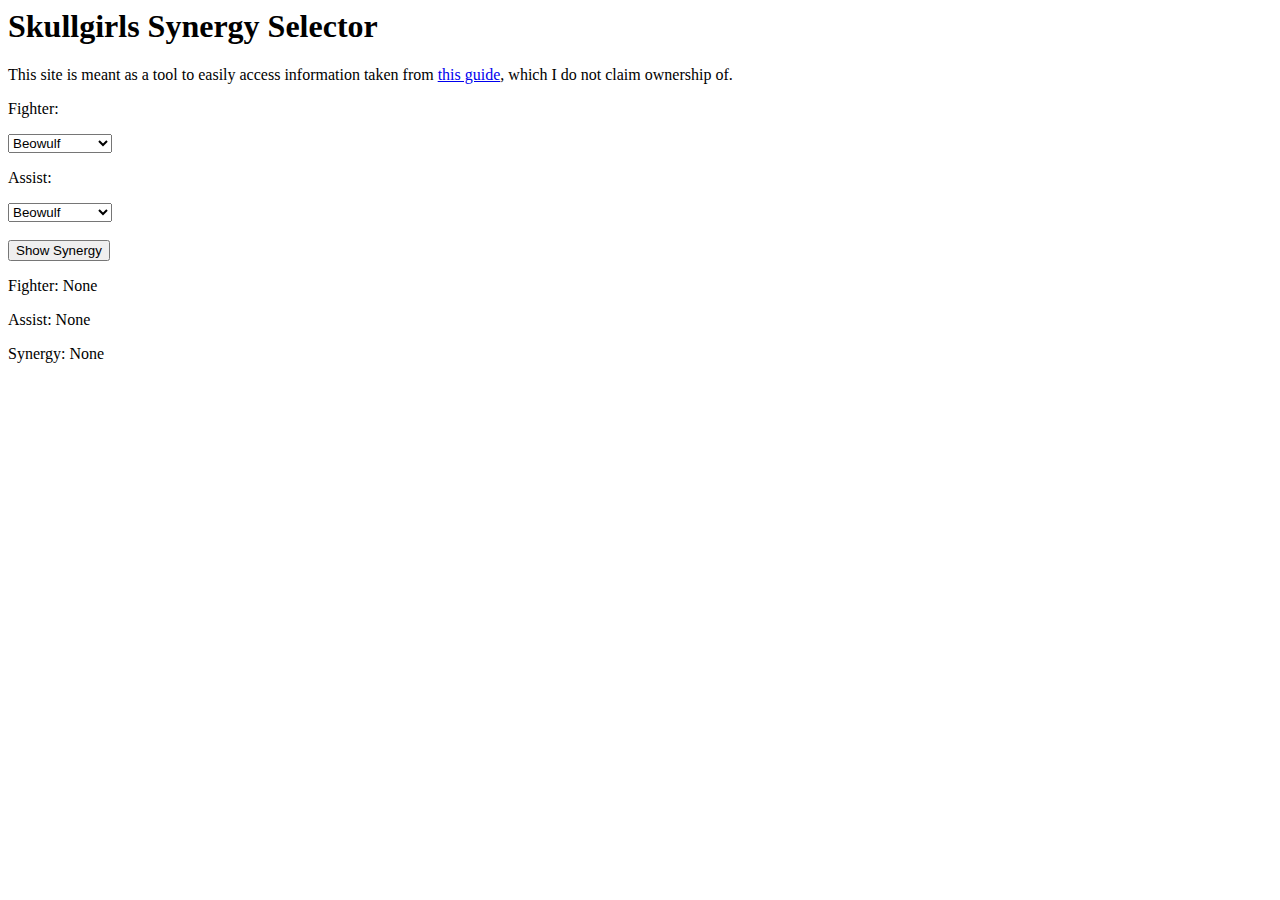
==== index.html @ 9c27d016 "Rename Site.html to index.html" ====
<html>

    <head>

    </head>

    <body>

        <h1>Skullgirls Synergy Selector</h1>

        <p>This site is meant as a tool to easily access information taken from <a href="https://sites.google.com/view/sgteamguide/introduction?authuser=0">this guide</a>, which I do not claim ownership of.</p>

        <div>
            <p>Fighter:</p>
            <select name="Fighter" id="FighterIn">
                <option value="1">Beowulf</option>
                <option value="2">Big Band</option>
                <option value="3">Cerebella</option>
                <option value="4">Double</option>
                <option value="5">Eliza</option>
                <option value="6">Filia</option>
                <option value="7">Ms. Fortune</option>
                <option value="8">Fukua</option>
                <option value="9">Painwheel</option>
                <option value="10">Parasoul</option>
                <option value="11">Peacock</option>
                <option value="12">Robo Fortune</option>
                <option value="13">Squigly</option>
                <option value="14">Valentine</option>
                <option value="15">Annie</option>
                <option value="16">Umbrella</option>
            </select>
            
            <p>Assist:</p>
            <select name="Assist" id="AssistIn">
                <option value="1">Beowulf</option>
                <option value="2">Big Band</option>
                <option value="3">Cerebella</option>
                <option value="4">Double</option>
                <option value="5">Eliza</option>
                <option value="6">Filia</option>
                <option value="7">Ms. Fortune</option>
                <option value="8">Fukua</option>
                <option value="9">Painwheel</option>
                <option value="10">Parasoul</option>
                <option value="11">Peacock</option>
                <option value="12">Robo Fortune</option>
                <option value="13">Squigly</option>
                <option value="14">Valentine</option>
                <option value="15">Annie</option>
                <option value="16">Umbrella</option>
            </select>
        </div>

        <br>
        <button type="button" onclick="showSynergy()">Show Synergy</button><br>

        <p id="FighterOut">Fighter: None</p>
        <p id="AssistOut">Assist: None</p>
        <p id="SynergyOut">Synergy: None</p>

        <script src="CharInfo.js"></script>
    </body>
</html>
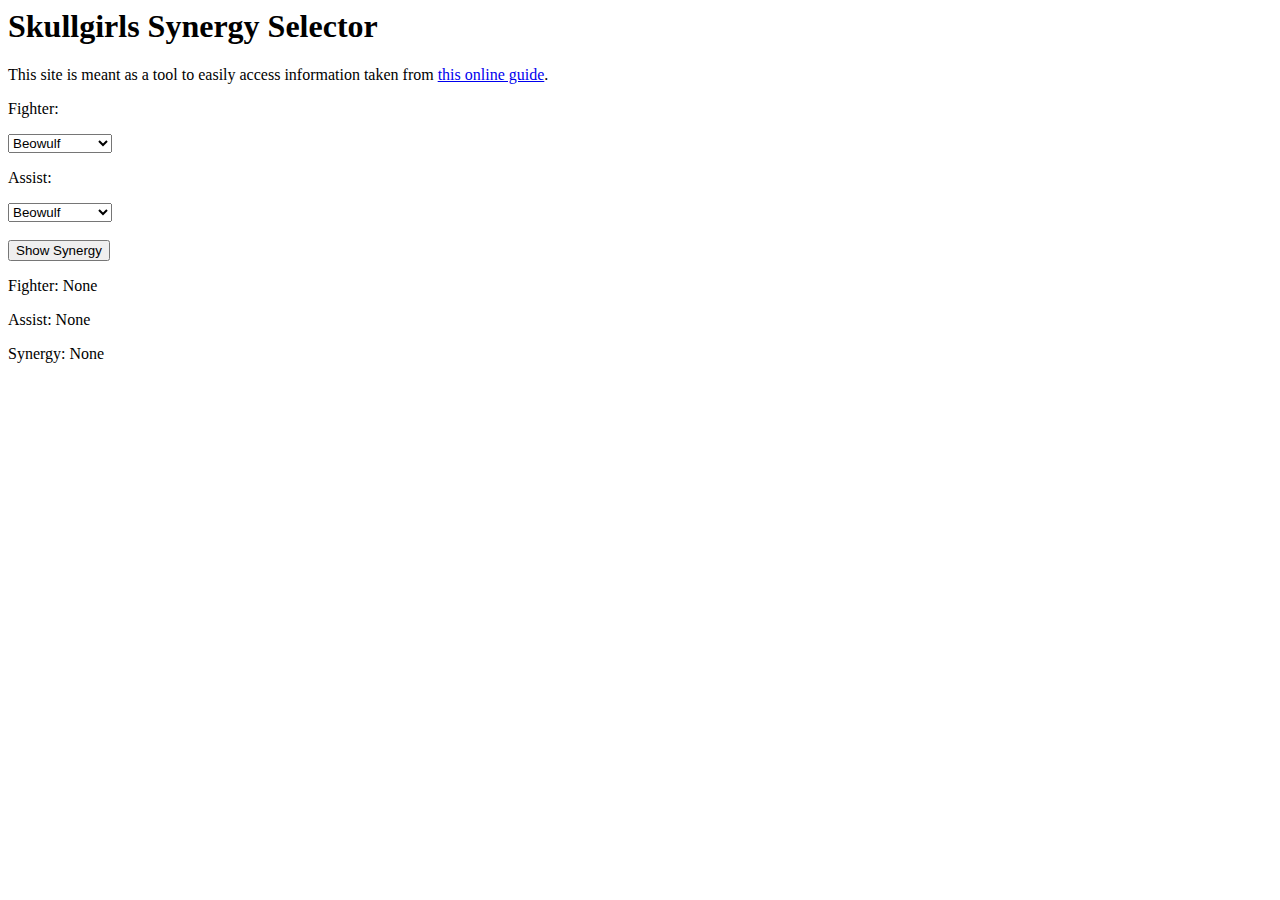
==== commit a5444bf3: "Update index.html" ====
--- a/index.html
+++ b/index.html
@@ -8,7 +8,7 @@
 
         <h1>Skullgirls Synergy Selector</h1>
 
-        <p>This site is meant as a tool to easily access information taken from <a href="https://sites.google.com/view/sgteamguide/introduction?authuser=0">this guide</a>, which I do not claim ownership of.</p>
+        <p>This site is meant as a tool to easily access information taken from <a href="https://sites.google.com/view/sgteamguide/introduction?authuser=0">this online guide</a>.</p>
 
         <div>
             <p>Fighter:</p>
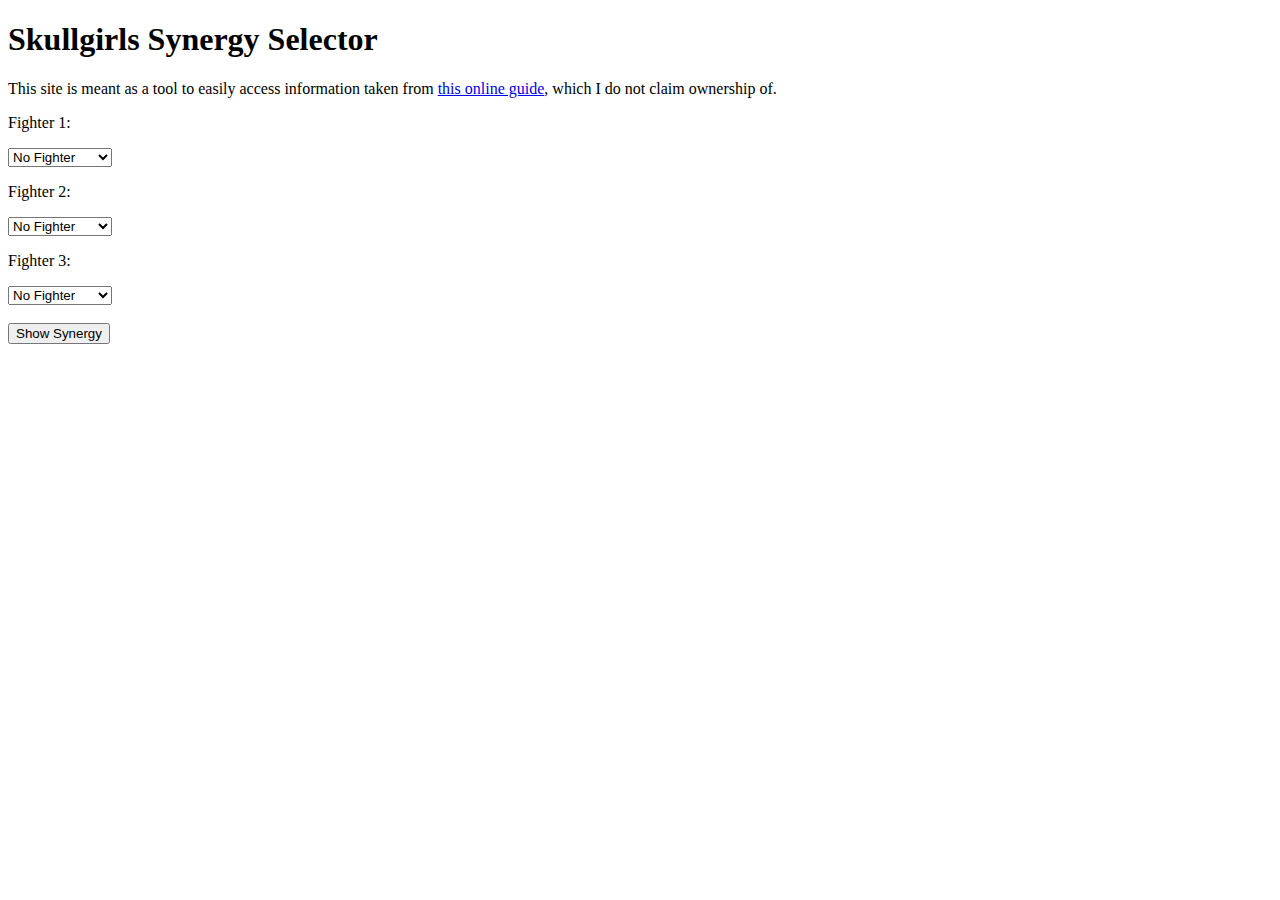
==== commit ea3b237f: "Addeed images, fixed "Squoig" typo" ====
--- a/index.html
+++ b/index.html
@@ -1,64 +1,114 @@
-<html>
+<!DOCTYPE html>
+
+<html lang="en">
 
     <head>
-
+        <link rel="stylesheet" href="styles.css">
     </head>
 
     <body>
 
         <h1>Skullgirls Synergy Selector</h1>
 
-        <p>This site is meant as a tool to easily access information taken from <a href="https://sites.google.com/view/sgteamguide/introduction?authuser=0">this online guide</a>.</p>
+        <p>This site is meant as a tool to easily access information taken from <a href="https://sites.google.com/view/sgteamguide/introduction?authuser=0">this online guide</a>, which I do not claim ownership of.</p>
+
+        <noscript><h2>This site uses JavaScript.</h2></noscript>
 
         <div>
-            <p>Fighter:</p>
-            <select name="Fighter" id="FighterIn">
-                <option value="1">Beowulf</option>
-                <option value="2">Big Band</option>
-                <option value="3">Cerebella</option>
-                <option value="4">Double</option>
-                <option value="5">Eliza</option>
-                <option value="6">Filia</option>
-                <option value="7">Ms. Fortune</option>
-                <option value="8">Fukua</option>
-                <option value="9">Painwheel</option>
-                <option value="10">Parasoul</option>
-                <option value="11">Peacock</option>
-                <option value="12">Robo Fortune</option>
-                <option value="13">Squigly</option>
-                <option value="14">Valentine</option>
-                <option value="15">Annie</option>
-                <option value="16">Umbrella</option>
+            <p>Fighter 1:</p>
+            <select name="Fighter" id="Fighter1In">
+                <option value="None">No Fighter</option>
+                <option value="Wulf">Beowulf</option>
+                <option value="BBand">Big Band</option>
+                <option value="Bella">Cerebella</option>
+                <option value="Double">Double</option>
+                <option value="Liz">Eliza</option>
+                <option value="Fil">Filia</option>
+                <option value="Fortune">Ms. Fortune</option>
+                <option value="Fukua">Fukua</option>
+                <option value="Pain">Painwheel</option>
+                <option value="Soul">Parasoul</option>
+                <option value="Peak">Peacock</option>
+                <option value="Rob">Robo Fortune</option>
+                <option value="Squig">Squigly</option>
+                <option value="Val">Valentine</option>
+                <option value="Anne">Annie</option>
+                <option value="Umbrella">Umbrella</option>
             </select>
             
-            <p>Assist:</p>
-            <select name="Assist" id="AssistIn">
-                <option value="1">Beowulf</option>
-                <option value="2">Big Band</option>
-                <option value="3">Cerebella</option>
-                <option value="4">Double</option>
-                <option value="5">Eliza</option>
-                <option value="6">Filia</option>
-                <option value="7">Ms. Fortune</option>
-                <option value="8">Fukua</option>
-                <option value="9">Painwheel</option>
-                <option value="10">Parasoul</option>
-                <option value="11">Peacock</option>
-                <option value="12">Robo Fortune</option>
-                <option value="13">Squigly</option>
-                <option value="14">Valentine</option>
-                <option value="15">Annie</option>
-                <option value="16">Umbrella</option>
+            <p>Fighter 2:</p>
+            <select name="Fighter" id="Fighter2In">
+                <option value="None">No Fighter</option>
+                <option value="Wulf">Beowulf</option>
+                <option value="BBand">Big Band</option>
+                <option value="Bella">Cerebella</option>
+                <option value="Double">Double</option>
+                <option value="Liz">Eliza</option>
+                <option value="Fil">Filia</option>
+                <option value="Fortune">Ms. Fortune</option>
+                <option value="Fukua">Fukua</option>
+                <option value="Pain">Painwheel</option>
+                <option value="Soul">Parasoul</option>
+                <option value="Peak">Peacock</option>
+                <option value="Rob">Robo Fortune</option>
+                <option value="Squig">Squigly</option>
+                <option value="Val">Valentine</option>
+                <option value="Anne">Annie</option>
+                <option value="Umbrella">Umbrella</option>
+            </select>
+
+            <p>Fighter 3:</p>
+            <select name="Fighter" id="Fighter3In">
+                <option value="None">No Fighter</option>
+                <option value="Wulf">Beowulf</option>
+                <option value="BBand">Big Band</option>
+                <option value="Bella">Cerebella</option>
+                <option value="Double">Double</option>
+                <option value="Liz">Eliza</option>
+                <option value="Fil">Filia</option>
+                <option value="Fortune">Ms. Fortune</option>
+                <option value="Fukua">Fukua</option>
+                <option value="Pain">Painwheel</option>
+                <option value="Soul">Parasoul</option>
+                <option value="Peak">Peacock</option>
+                <option value="Rob">Robo Fortune</option>
+                <option value="Squig">Squigly</option>
+                <option value="Val">Valentine</option>
+                <option value="Anne">Annie</option>
+                <option value="Umbrella">Umbrella</option>
             </select>
         </div>
 
         <br>
         <button type="button" onclick="showSynergy()">Show Synergy</button><br>
 
-        <p id="FighterOut">Fighter: None</p>
-        <p id="AssistOut">Assist: None</p>
-        <p id="SynergyOut">Synergy: None</p>
+        <br>
+        <p id="Fighter1Out"></p>
+        <p id="Synergy1Out"></p>
+
+        <br>
+        <p id="Fighter2Out"></p>
+        <p id="Synergy2Out"></p>
+
+        <br>
+        <p id="Fighter3Out"></p>
+        <p id="Synergy3Out"></p>
+        
+        <br>
+        <img src="" id="Fighter1">
+        <img src="" id="Synergy1With2">
+        <img src="" class="pushleft" id="Synergy2With1">
+        <img src="" class="pushleft" id="Fighter2">
+        
+        <br>
+        <img src="" class="sideways" id="Synergy1With3">
+        <img src="" class="sideways-pushleft" id="Synergy3With1">
+        
+        <img src="" class="diagonal-slightleft" id="Synergy2With3">
+        <img src="" class="diagonal-pushleft" id="Synergy3With2">
+        <br>
+        <img src="" id="Fighter3">
 
         <script src="CharInfo.js"></script>
     </body>
-</html>
+</html>--- a/styles.css
+++ b/styles.css
@@ -0,0 +1,29 @@
+/* war crimes */
+
+.sideways {
+    transform: rotate(-90deg) translateY(-10px);
+}
+
+.diagonal {
+    transform: rotate(-45deg) translateY(-10px);
+}
+
+.pushleft
+{
+    transform: translateX(-120px);
+}
+
+.sideways-pushleft
+{
+    transform: translateX(-120px) rotate(-90deg);
+}
+
+.diagonal-slightleft
+{
+    transform: translateX(-100px) rotate(-45deg) translateY(20px);
+}
+
+.diagonal-pushleft
+{
+    transform: translateX(-200px) rotate(-45deg) translateY(20px);
+}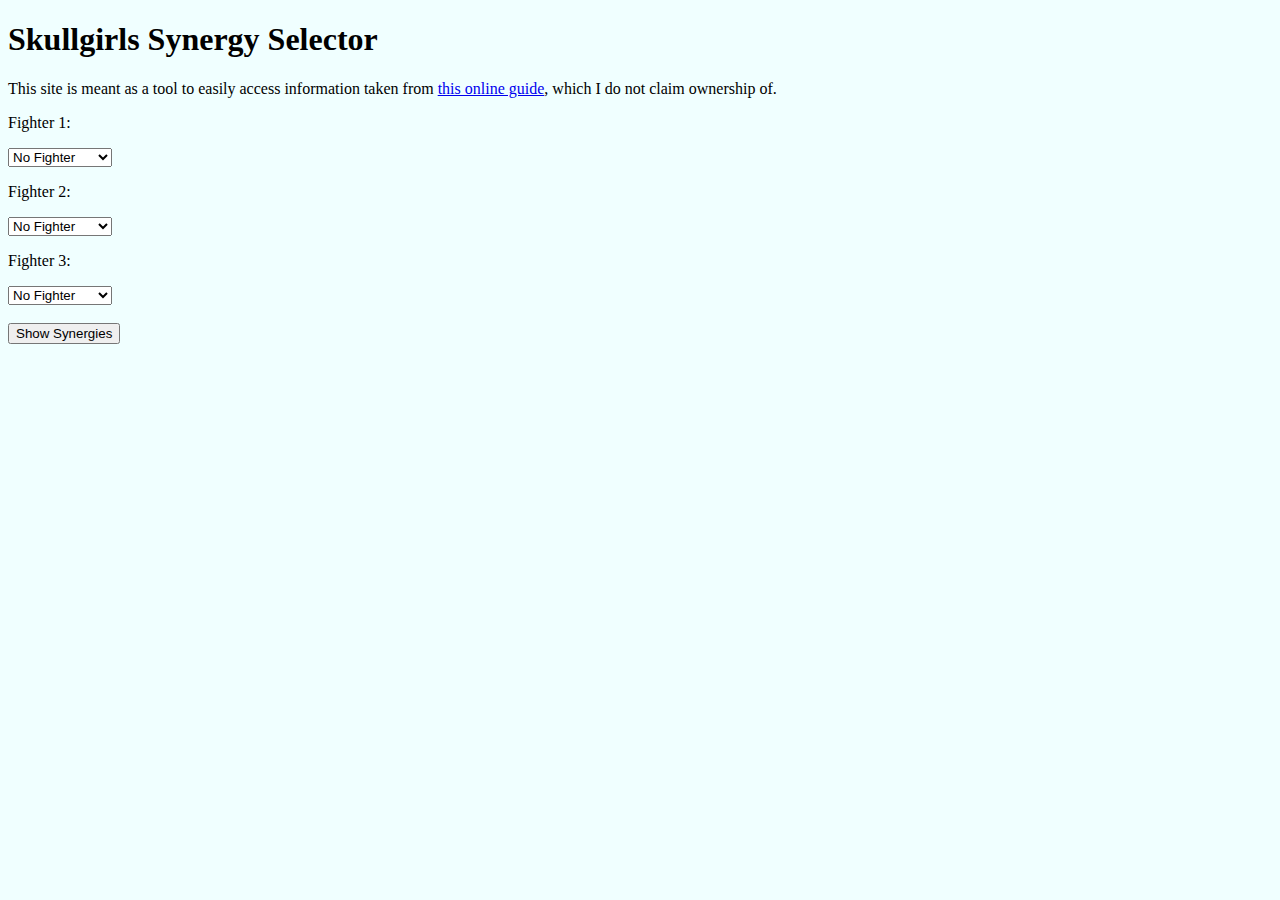
==== commit b44f6da5: "Touchups" ====
--- a/index.html
+++ b/index.html
@@ -80,34 +80,35 @@
         </div>
 
         <br>
-        <button type="button" onclick="showSynergy()">Show Synergy</button><br>
+        <button type="button" onclick="showAllSynergies()">Show Synergies</button><br>
 
-        <br>
-        <p id="Fighter1Out"></p>
-        <p id="Synergy1Out"></p>
+        <div>
+            <p class="output" id="Fighter1Out"></p>
+            <p class="output" id="Synergy1Out"></p>
 
-        <br>
-        <p id="Fighter2Out"></p>
-        <p id="Synergy2Out"></p>
+            <p class="output" id="Fighter2Out"></p>
+            <p class="output" id="Synergy2Out"></p>
 
-        <br>
-        <p id="Fighter3Out"></p>
-        <p id="Synergy3Out"></p>
+            <p class="output" id="Fighter3Out"></p>
+            <p class="output" id="Synergy3Out"></p>
+        </div>
         
-        <br>
-        <img src="" id="Fighter1">
-        <img src="" id="Synergy1With2">
-        <img src="" class="pushleft" id="Synergy2With1">
-        <img src="" class="pushleft" id="Fighter2">
-        
-        <br>
-        <img src="" class="sideways" id="Synergy1With3">
-        <img src="" class="sideways-pushleft" id="Synergy3With1">
-        
-        <img src="" class="diagonal-slightleft" id="Synergy2With3">
-        <img src="" class="diagonal-pushleft" id="Synergy3With2">
-        <br>
-        <img src="" id="Fighter3">
+        <div>
+            <br><br>
+            <img src="" id="Fighter1">
+            <img src="" id="Synergy1With2">
+            <img src="" class="pushleft" id="Synergy2With1">
+            <img src="" class="pushleft" id="Fighter2">
+            
+            <br><br>
+            <img src="" class="sideways" id="Synergy1With3">
+            <img src="" class="sideways pushleft" id="Synergy3With1">
+            
+            <img src="" class="diagonal" id="Synergy2With3">
+            <img src="" class="diagonal pushleft" id="Synergy3With2">
+            <br><br>
+            <img src="" id="Fighter3">
+        </div>
 
         <script src="CharInfo.js"></script>
     </body>
--- a/styles.css
+++ b/styles.css
@@ -1,4 +1,14 @@
 /* war crimes */
+
+body {
+    background-color: azure;
+}
+
+img {
+    width: 120px;
+    height: 120px;
+    translate: 40px;
+}
 
 .sideways {
     transform: rotate(-90deg) translateY(-10px);
@@ -10,20 +20,15 @@
 
 .pushleft
 {
-    transform: translateX(-120px);
+    translate: -80px;
 }
 
-.sideways-pushleft
+.sideways
 {
-    transform: translateX(-120px) rotate(-90deg);
+    transform: rotate(-90deg);
 }
 
-.diagonal-slightleft
+.diagonal
 {
-    transform: translateX(-100px) rotate(-45deg) translateY(20px);
-}
-
-.diagonal-pushleft
-{
-    transform: translateX(-200px) rotate(-45deg) translateY(20px);
+    transform: translateX(-80px) rotate(-45deg);
 }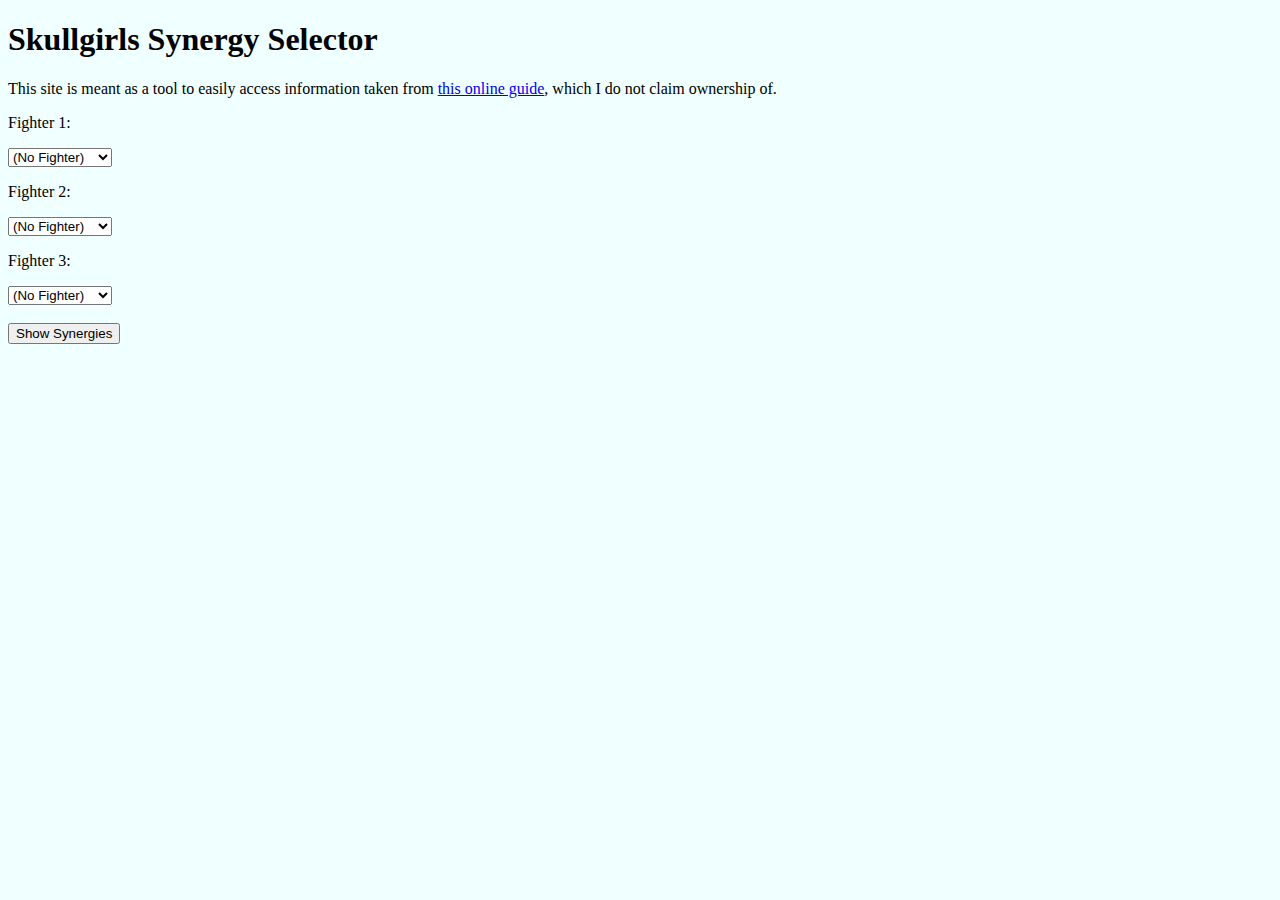
==== commit a3deab96: "Alphabetised the choices because duh" ====
--- a/index.html
+++ b/index.html
@@ -17,65 +17,65 @@
         <div>
             <p>Fighter 1:</p>
             <select name="Fighter" id="Fighter1In">
-                <option value="None">No Fighter</option>
+                <option value="None">(No Fighter)</option>
+                <option value="Anne">Annie</option>
                 <option value="Wulf">Beowulf</option>
                 <option value="BBand">Big Band</option>
                 <option value="Bella">Cerebella</option>
                 <option value="Double">Double</option>
                 <option value="Liz">Eliza</option>
                 <option value="Fil">Filia</option>
+                <option value="Fukua">Fukua</option>
                 <option value="Fortune">Ms. Fortune</option>
-                <option value="Fukua">Fukua</option>
                 <option value="Pain">Painwheel</option>
                 <option value="Soul">Parasoul</option>
                 <option value="Peak">Peacock</option>
                 <option value="Rob">Robo Fortune</option>
                 <option value="Squig">Squigly</option>
+                <option value="Umbrella">Umbrella</option>
                 <option value="Val">Valentine</option>
-                <option value="Anne">Annie</option>
-                <option value="Umbrella">Umbrella</option>
             </select>
             
             <p>Fighter 2:</p>
             <select name="Fighter" id="Fighter2In">
-                <option value="None">No Fighter</option>
+                <option value="None">(No Fighter)</option>
+                <option value="Anne">Annie</option>
                 <option value="Wulf">Beowulf</option>
                 <option value="BBand">Big Band</option>
                 <option value="Bella">Cerebella</option>
                 <option value="Double">Double</option>
                 <option value="Liz">Eliza</option>
                 <option value="Fil">Filia</option>
+                <option value="Fukua">Fukua</option>
                 <option value="Fortune">Ms. Fortune</option>
-                <option value="Fukua">Fukua</option>
                 <option value="Pain">Painwheel</option>
                 <option value="Soul">Parasoul</option>
                 <option value="Peak">Peacock</option>
                 <option value="Rob">Robo Fortune</option>
                 <option value="Squig">Squigly</option>
+                <option value="Umbrella">Umbrella</option>
                 <option value="Val">Valentine</option>
-                <option value="Anne">Annie</option>
-                <option value="Umbrella">Umbrella</option>
             </select>
 
             <p>Fighter 3:</p>
             <select name="Fighter" id="Fighter3In">
-                <option value="None">No Fighter</option>
+                <option value="None">(No Fighter)</option>
+                <option value="Anne">Annie</option>
                 <option value="Wulf">Beowulf</option>
                 <option value="BBand">Big Band</option>
                 <option value="Bella">Cerebella</option>
                 <option value="Double">Double</option>
                 <option value="Liz">Eliza</option>
                 <option value="Fil">Filia</option>
+                <option value="Fukua">Fukua</option>
                 <option value="Fortune">Ms. Fortune</option>
-                <option value="Fukua">Fukua</option>
                 <option value="Pain">Painwheel</option>
                 <option value="Soul">Parasoul</option>
                 <option value="Peak">Peacock</option>
                 <option value="Rob">Robo Fortune</option>
                 <option value="Squig">Squigly</option>
+                <option value="Umbrella">Umbrella</option>
                 <option value="Val">Valentine</option>
-                <option value="Anne">Annie</option>
-                <option value="Umbrella">Umbrella</option>
             </select>
         </div>
 
